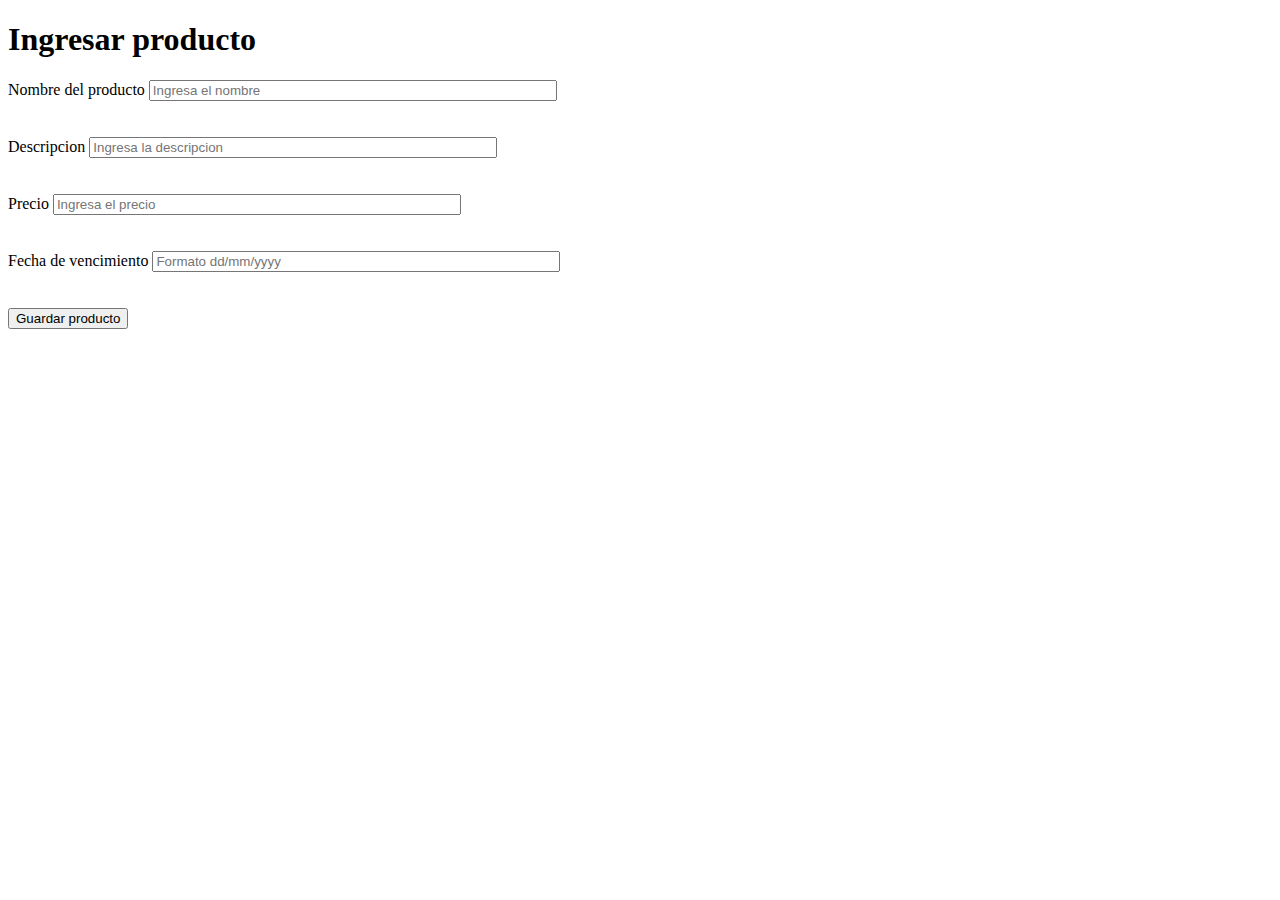
==== tareaLabo4/src/main/resources/templates/index.html @ 53cf5e60 "Projecto hecho, falta CSS" ====
<!DOCTYPE html>
<html xmlns:th="http://wwww.thymeleaf.org">
<head>
  <meta charset="ISO-8859-1">
  <title>Tarea Laboratorio 4</title>
</head>

<body>
      <div>
		<h1>Ingresar producto</h1>
           	<form method="post" th:action="@{/formProducto}" th:object="${product}">    		

	            <div>
	            	<label for="nombre">Nombre del producto   </label>
		        	   	<input th:field = "*{nombre}" id="nombre" type="text" placeholder="Ingresa el nombre" style="width: 400px" name="nombre" />
		            	<span th:errors= "*{nombre}" style="color: #E81505"></span>
	            </div>
	            <br></br>
	            <div>
	            	<label for="descripcion">Descripcion   </label>
		                <input th:field="*{descripcion}" id="descripcion" type="text" placeholder="Ingresa la descripcion" style="width: 400px" name="descripcion" />
		                <span th:errors="*{descripcion}" style="color: #E81505"></span>
	            </div>
	            <br></br>
	            <div>
	            	<label for="precio">Precio  </label>
		                <input th:field="*{precio}" id="precio" type="number" placeholder="Ingresa el precio" style="width: 400px" name="precio" />
		                <span th:errors="*{precio}" style="color: #E81505"></span>
	            </div>
	            <br></br>
	             <div>
	             	<label for="vencimiento">Fecha de vencimiento  </label>
		                <input th:field="*{vencimiento}"  id="vencimiento" type="text" placeholder="Formato dd/mm/yyyy" style="width: 400px" name="vencimiento" />
		                <span th:errors="*{vencimiento}" style="color: #E81505"></span>
	           	</div>
	            <br></br>
	                <div><input type="submit" value="Guardar producto"></div>
	         </form>
      </div>
</body>
</html>
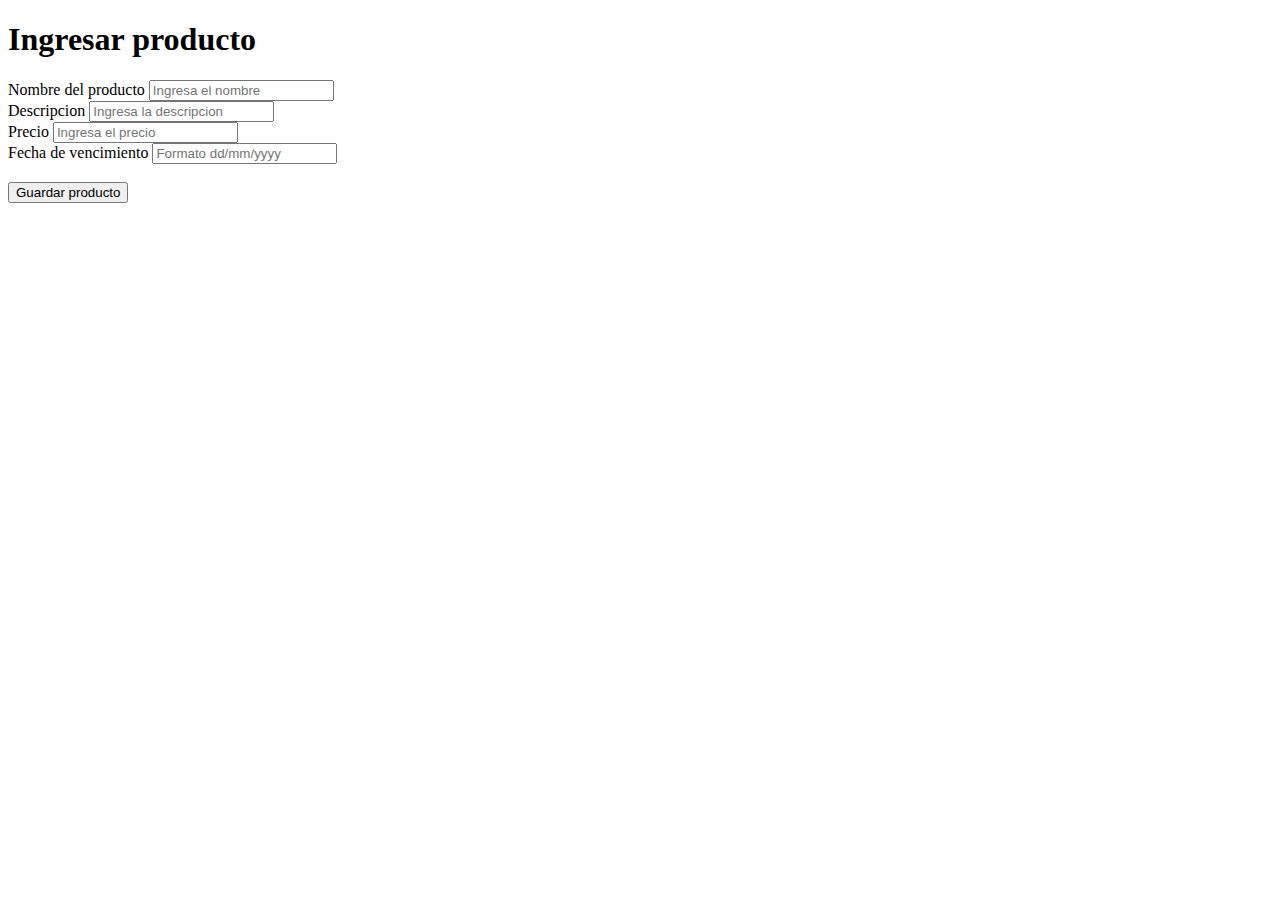
==== commit 49b40e21: "Agregando CSS" ====
--- a/tareaLabo4/src/main/resources/templates/index.html
+++ b/tareaLabo4/src/main/resources/templates/index.html
@@ -2,39 +2,40 @@
 <html xmlns:th="http://wwww.thymeleaf.org">
 <head>
   <meta charset="ISO-8859-1">
+  <link href="css/style.css" rel="stylesheet" />
   <title>Tarea Laboratorio 4</title>
 </head>
 
 <body>
-      <div>
+      <div class = "contenedor">
 		<h1>Ingresar producto</h1>
-           	<form method="post" th:action="@{/formProducto}" th:object="${product}">    		
+           	<form class="formulario" method="post" th:action="@{/formProducto}" th:object="${product}">    		
 
-	            <div>
+	            <div class= "campos">
 	            	<label for="nombre">Nombre del producto   </label>
-		        	   	<input th:field = "*{nombre}" id="nombre" type="text" placeholder="Ingresa el nombre" style="width: 400px" name="nombre" />
+		        	   	<input th:field = "*{nombre}" id="nombre" type="text" placeholder="Ingresa el nombre" name="nombre" />
 		            	<span th:errors= "*{nombre}" style="color: #E81505"></span>
 	            </div>
-	            <br></br>
-	            <div>
+
+	            <div class= "campos">
 	            	<label for="descripcion">Descripcion   </label>
-		                <input th:field="*{descripcion}" id="descripcion" type="text" placeholder="Ingresa la descripcion" style="width: 400px" name="descripcion" />
+		                <input th:field="*{descripcion}" id="descripcion" type="text" placeholder="Ingresa la descripcion"  name="descripcion" />
 		                <span th:errors="*{descripcion}" style="color: #E81505"></span>
 	            </div>
-	            <br></br>
-	            <div>
+
+	            <div class= "campos">
 	            	<label for="precio">Precio  </label>
-		                <input th:field="*{precio}" id="precio" type="number" placeholder="Ingresa el precio" style="width: 400px" name="precio" />
+		                <input th:field="*{precio}" id="precio" type="number" placeholder="Ingresa el precio"  name="precio" />
 		                <span th:errors="*{precio}" style="color: #E81505"></span>
 	            </div>
-	            <br></br>
-	             <div>
+
+	             <div class= "campos">
 	             	<label for="vencimiento">Fecha de vencimiento  </label>
-		                <input th:field="*{vencimiento}"  id="vencimiento" type="text" placeholder="Formato dd/mm/yyyy" style="width: 400px" name="vencimiento" />
+		                <input th:field="*{vencimiento}"  id="vencimiento" type="text" placeholder="Formato dd/mm/yyyy"  name="vencimiento" />
 		                <span th:errors="*{vencimiento}" style="color: #E81505"></span>
 	           	</div>
-	            <br></br>
-	                <div><input type="submit" value="Guardar producto"></div>
+	            <br>
+	                <div><input class="btnSubmit" type="submit" value="Guardar producto"></div>
 	         </form>
       </div>
 </body>
